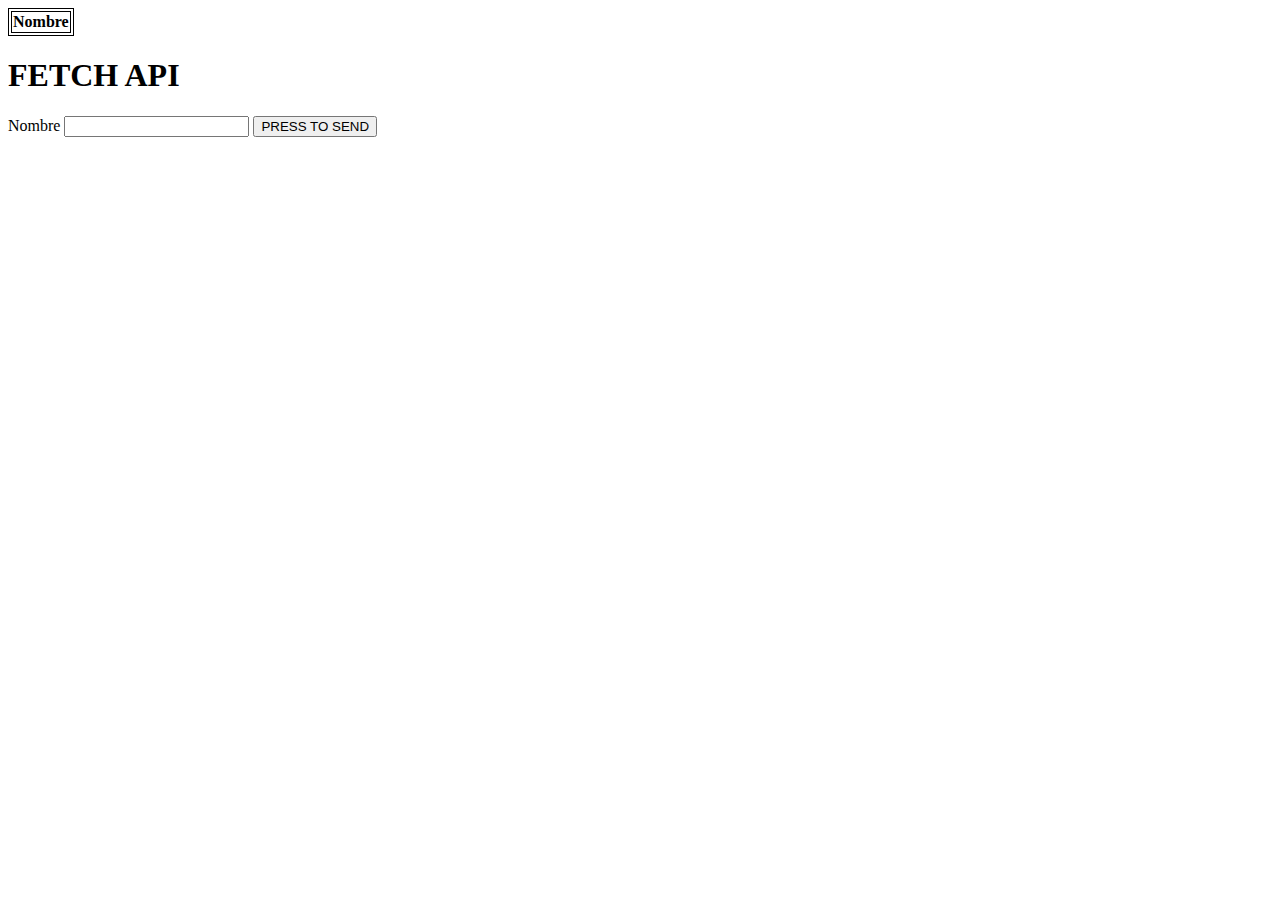
==== Seccion7-JSAsync-APIFetch/for-fetch-api.html @ 56aaa0a1 "empezando seccion 7 de fetch-api" ====
<!DOCTYPE html>
<html lang="en">
<head>
    <meta charset="UTF-8">
    <meta http-equiv="X-UA-Compatible" content="IE=edge">
    <meta name="viewport" content="width=device-width, initial-scale=1.0">
    <title>Document</title>
    <style>
        table, th, td {
            border: 1px solid black;
        }
    </style>
</head>
<body>
    <script src="fetch-api.js"></script>
    <table>
        <thead>
            <th>Nombre</th>
        </thead>
        <tbody id="user-list"></tbody>
    </table>
    <h1>FETCH API</h1>
    <label for="name">Nombre</label>
    <input type="text" id="name" />
    <button id="button">PRESS TO SEND</BUTton>
</body>
</html>
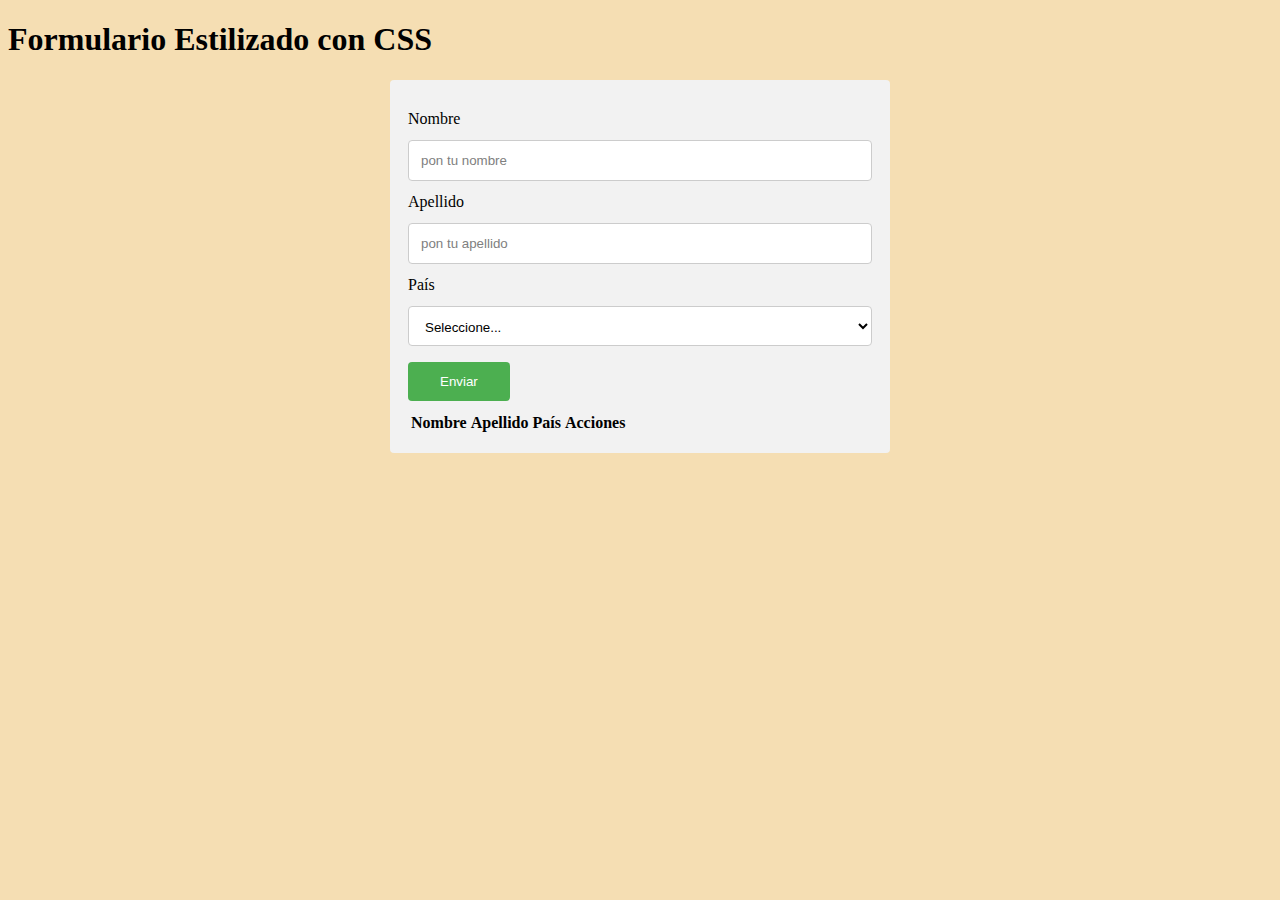
==== commit 39dc9b35: "cambios en fetch-api" ====
--- a/Seccion7-JSAsync-APIFetch/for-fetch-api.html
+++ b/Seccion7-JSAsync-APIFetch/for-fetch-api.html
@@ -4,24 +4,100 @@
     <meta charset="UTF-8">
     <meta http-equiv="X-UA-Compatible" content="IE=edge">
     <meta name="viewport" content="width=device-width, initial-scale=1.0">
-    <title>Document</title>
+    <title>Primera app AJAX</title>
     <style>
-        table, th, td {
-            border: 1px solid black;
+        * {
+            box-sizing: border-box;
+        }
+
+        body {
+            background-color: wheat;
+        }
+
+        input[type=text],
+        select,
+        textarea {
+            width: 100%;
+            padding: 12px;
+            border: 1px solid #ccc;
+            border-radius: 4px;
+            resize: vertical;
+            background-color: white;
+        }
+        
+        label {
+            padding: 12px 12px 12px 0;
+            display: block;
+            color: black;
+        }
+
+        select {
+            height: 40px;
+            margin-bottom: 6px;
+        }
+
+        button {
+            background-color: #4CAF50;
+            border: none;
+            color: white;
+            padding: 12px 32px;
+            border-radius: 4px;
+            cursor: pointer;
+            text-decoration: none;
+            margin: 10px 0;
+        }
+
+        button:hover {
+            background-color: lightblue;
+            border: 3px solid #555;
+        }
+
+        .container {
+            border-radius: 4px;
+            background-color: #f2f2f2;
+            padding: 18px;
+            width: 500px;
+            margin: auto;
+        }
+
+        ::placeholder {
+            color: gray;
+        }
+
+        button.deleteBtn {
+            background-color: #f20000;
         }
     </style>
 </head>
+
 <body>
     <script src="fetch-api.js"></script>
-    <table>
-        <thead>
-            <th>Nombre</th>
-        </thead>
-        <tbody id="user-list"></tbody>
-    </table>
-    <h1>FETCH API</h1>
-    <label for="name">Nombre</label>
-    <input type="text" id="name" />
-    <button id="button">PRESS TO SEND</BUTton>
+    <h1>Formulario Estilizado con CSS</h1>
+    <div class="container">
+        <form action="http://localhost:3000" method="POST">
+            <label for="name">Nombre</label>
+            <input type="text" name="name" id="name" placeholder="pon tu nombre" required>
+            <label for="lastname">Apellido</label>
+            <input type="text" name="lastname" id="lastname" placeholder="pon tu apellido" required>
+            <label for="pais">País</label>
+            <select name="pais" id="pais" required>
+                <option selected disabled hidden>Seleccione...</option>
+                <option>Colombia</option>
+                <option>México</option>
+                <option>Perú</option>
+                <option>Venezuela</option>
+            </select>
+            <button id="button" type="submit">Enviar</button>
+        </form>
+        <table>
+            <thead>
+                <th>Nombre</th>
+                <th>Apellido</th>
+                <th>País</th>
+                <th>Acciones</th>
+            </thead>
+            <tbody id="user-list"></tbody>
+        </table>
+    </div>
 </body>
 </html>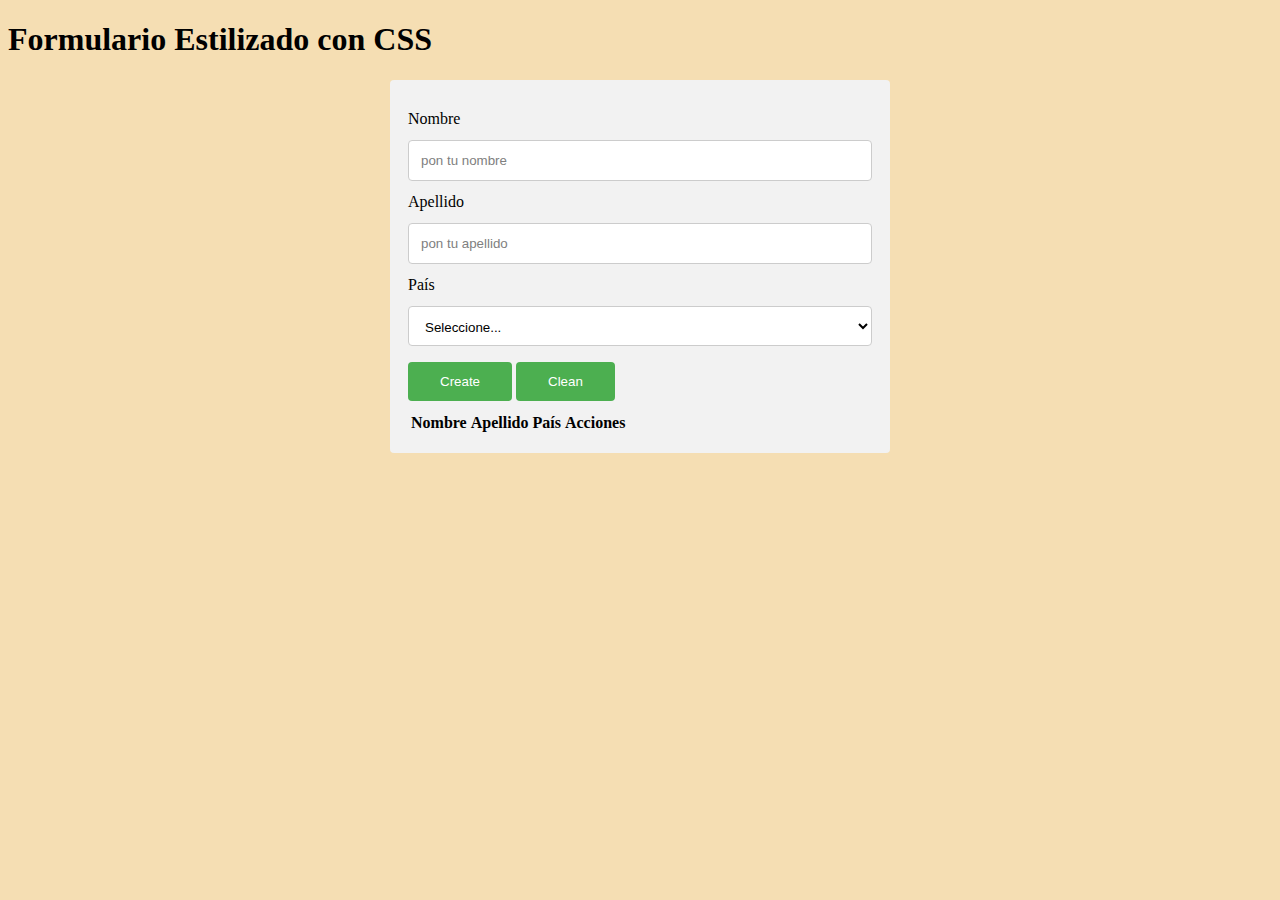
==== commit 8e190354: "se acaba el tutorial del crud y empieza creacion de app" ====
--- a/Seccion7-JSAsync-APIFetch/for-fetch-api.html
+++ b/Seccion7-JSAsync-APIFetch/for-fetch-api.html
@@ -67,6 +67,20 @@
         button.deleteBtn {
             background-color: #f20000;
         }
+
+        button.editBtn {
+            background-color: royalblue;
+        }
+
+        button[type=reset] {
+            background-color: wheat;
+            border: 1px solid black;
+            color : black; 
+        }
+
+        button.showBtn {
+            background-color: orange;
+        }
     </style>
 </head>
 
@@ -75,6 +89,7 @@
     <h1>Formulario Estilizado con CSS</h1>
     <div class="container">
         <form action="http://localhost:3000" method="POST">
+            <input type="hidden" name="index" id="index">
             <label for="name">Nombre</label>
             <input type="text" name="name" id="name" placeholder="pon tu nombre" required>
             <label for="lastname">Apellido</label>
@@ -87,7 +102,8 @@
                 <option>Perú</option>
                 <option>Venezuela</option>
             </select>
-            <button id="button" type="submit">Enviar</button>
+            <button id="button" type="submit">Create</button>
+            <button id="reset" type="submit">Clean</button>
         </form>
         <table>
             <thead>
